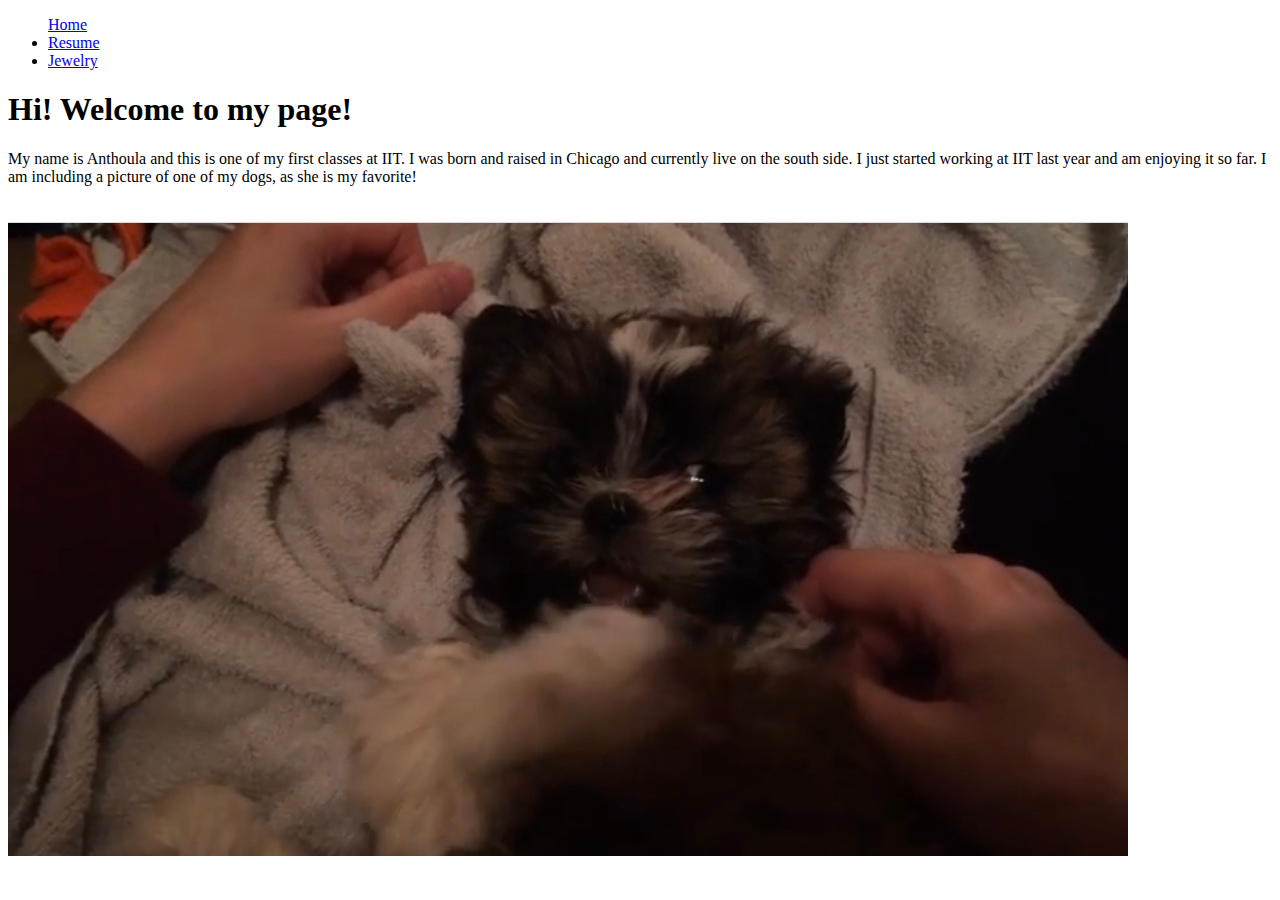
==== index.html @ 4a9db293 "edit" ====
<!DOCTYPE html>
<html lang="en">

<head>
    <meta charset="utf-8">
    <title>Anthoula Lagunas</title>
	<link rel="stylesheet" href "style.css"/>
</head>

<body class="page">
	<nav class="navbar">
    <ul
        <li><a href="index.html">Home</a></li>
        <li><a href="resume.html">Resume</a></li>
        <li><a href="jewelry.html">Jewelry</a></li>
	</ul>
	</nav>
 <h1>Hi! Welcome to my page!</h1>   
	
        
<p>My name is Anthoula and this is one of my first classes at IIT. I was born and raised in Chicago and currently live on the south side. I just started working at IIT last year and am enjoying it so far. I am including a picture of one of my dogs, as she is my favorite!
            </p>
                <img src="media/img6.jpg" alt="img6">
</body>

</html>
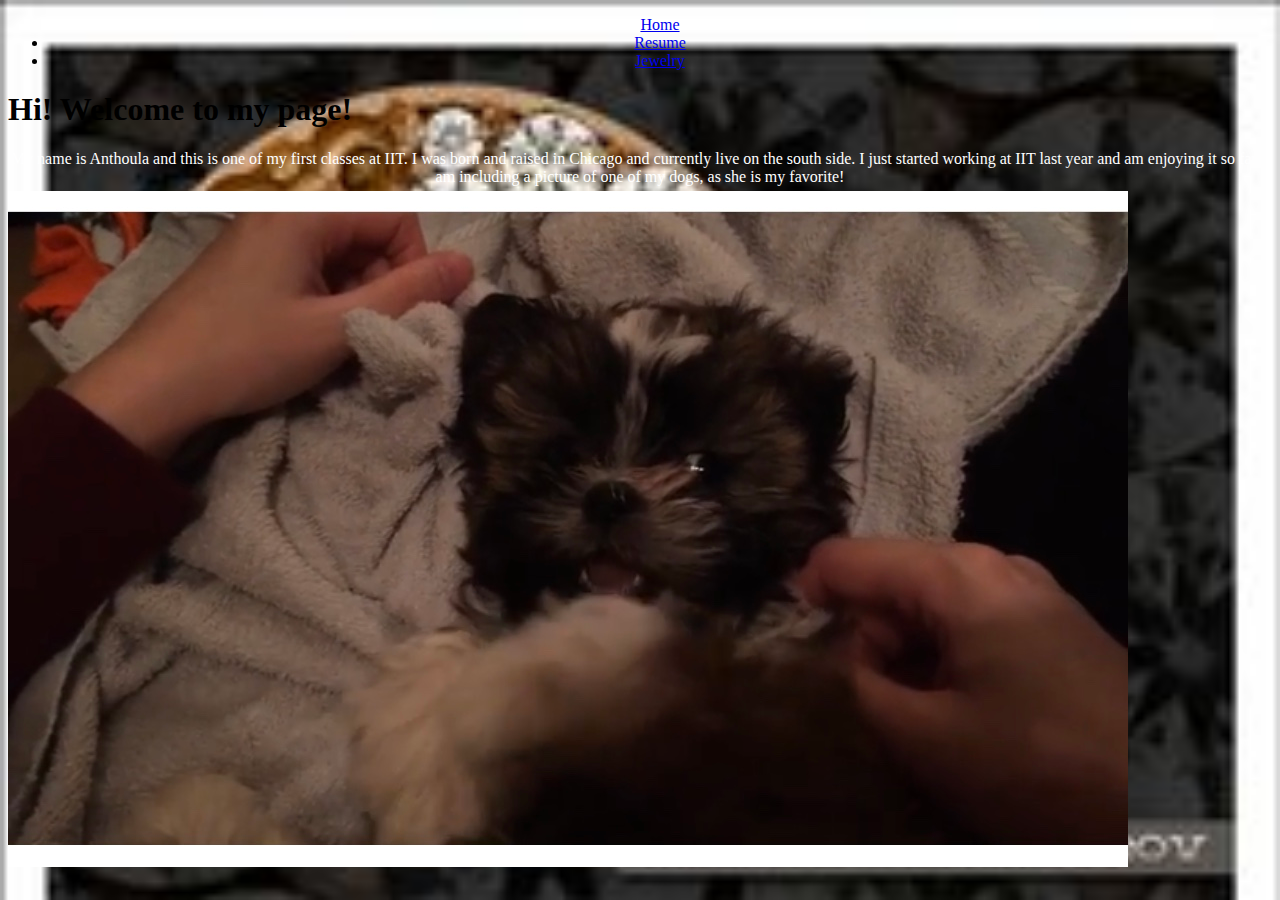
==== commit 54ab7afe: "edits" ====
--- a/index.html
+++ b/index.html
@@ -4,7 +4,7 @@
 <head>
     <meta charset="utf-8">
     <title>Anthoula Lagunas</title>
-	<link rel="stylesheet" href "style.css"/>
+	<link rel="stylesheet" href="style.css"/>
 </head>
 
 <body class="page">
--- a/style.css
+++ b/style.css
@@ -0,0 +1,76 @@
+body {
+	margin: 5;
+	padding: 5;
+	background-image: url("media/pavesketch.jpg"), url("media/pave1.jpg");
+	background-size: 400px 200px, cover;
+}
+.page {
+	margin-top: 5;
+	margin-bottom: 5;
+	background-color: rgb (255, 105, 180);
+}
+.navbar {
+	margin: 0;
+	padding: 0;
+	text-align: center;
+}
+.img1 {
+	font-family: "Calibri", cursive;
+	color: #808080;
+	background-color #808000;
+	font-size: 10px;
+	text-align: center;
+	size: 100px 50px;
+}
+.img2 {
+	font-family: "Calibri", cursive;
+	color: #C0C0C0;
+	background-color #FF00FF;
+	font-size: 10px;
+	text-align: center;
+}
+.img3 {
+	font-family: "Calibri", cursive;
+	color: #FFFFFF;
+	background-color #008080;
+	font-size: 10px;
+	text-align: center;
+}
+.img4 {
+	font-family: "Calibri", cursive;
+	color: #FFFFFF;
+	background-color #000080;
+	font-size: 10px;
+	text-align: center;
+}
+.img5 {
+	font-family: "Calibri", cursive;
+	color: #FFFFFF;
+	background-color #FFA500;
+	font-size: 10px;
+	text-align: center;
+}
+.img7 {
+	font-family: "Calibri", cursive;
+	color: #FFFFFF;
+	background-color #00FFFF;
+	font-size: 10px;
+	text-align: center;
+}
+h2 {
+	font-family: "Calibri", cursive;
+	color: #808080;
+	text-align: center;
+}
+
+}
+{
+	font-family: "Calibri", cursive;
+	color: #FF00FF;
+	height: 20px;
+}
+p, h4 {
+	text-align: center;
+	height: 25px;
+	color: #FFFFFF;
+}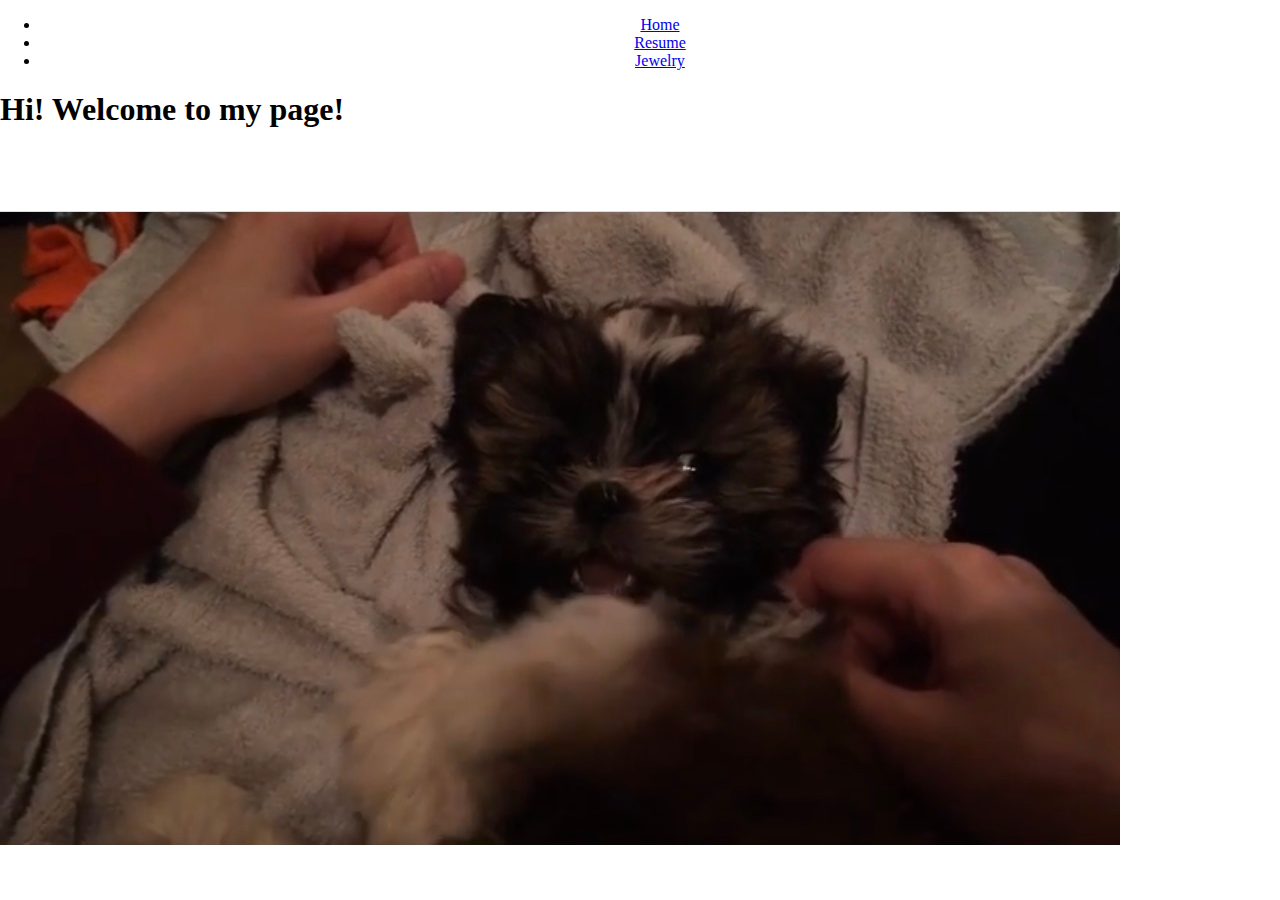
==== commit c1ddff68: "background color" ====
--- a/index.html
+++ b/index.html
@@ -9,7 +9,7 @@
 
 <body class="page">
 	<nav class="navbar">
-    <ul
+    <ul>
         <li><a href="index.html">Home</a></li>
         <li><a href="resume.html">Resume</a></li>
         <li><a href="jewelry.html">Jewelry</a></li>
--- a/style.css
+++ b/style.css
@@ -1,13 +1,7 @@
 body {
-	margin: 5;
-	padding: 5;
-	background-image: url("media/pavesketch.jpg"), url("media/pave1.jpg");
-	background-size: 400px 200px, cover;
-}
-.page {
-	margin-top: 5;
-	margin-bottom: 5;
-	background-color: rgb (255, 105, 180);
+	margin: 0;
+	padding: 0;
+	background-color:  rgb (255, 105, 180);
 }
 .navbar {
 	margin: 0;
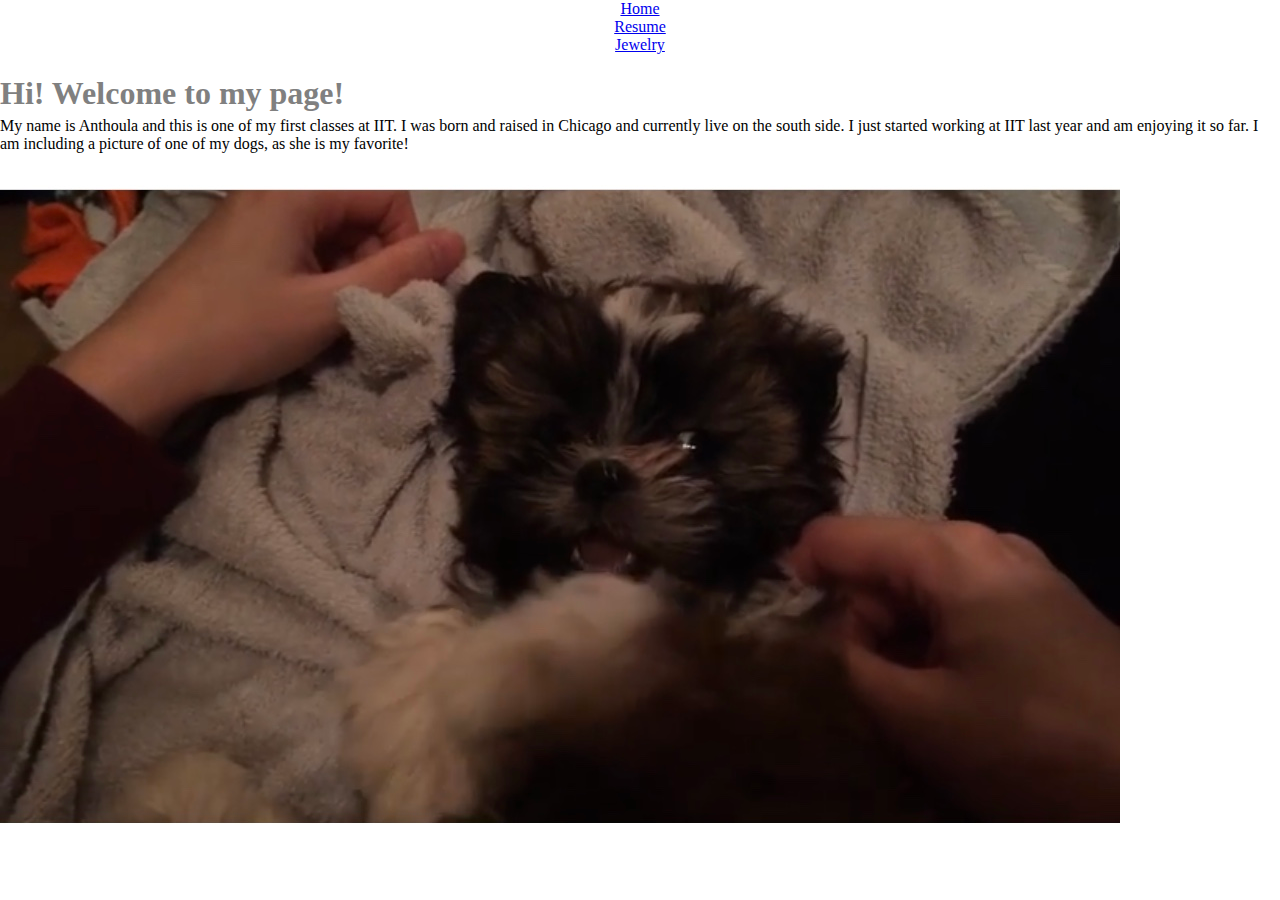
==== commit 5787e3c9: "trying to correct navbar" ====
--- a/index.html
+++ b/index.html
@@ -9,7 +9,7 @@
 
 <body class="page">
 	<nav class="navbar">
-    <ul>
+    <ul class="navbar">
         <li><a href="index.html">Home</a></li>
         <li><a href="resume.html">Resume</a></li>
         <li><a href="jewelry.html">Jewelry</a></li>
--- a/style.css
+++ b/style.css
@@ -3,10 +3,16 @@
 	padding: 0;
 	background-color:  rgb (255, 105, 180);
 }
-.navbar {
+nav.navbar {
 	margin: 0;
 	padding: 0;
 	text-align: center;
+}
+ul.navbar {
+	list-style-type: none;
+	margin: 0;
+	padding: 0;
+	background-color: #80080;
 }
 .img1 {
 	font-family: "Calibri", cursive;
@@ -43,6 +49,11 @@
 	background-color #FFA500;
 	font-size: 10px;
 	text-align: center;
+	position: relative;
+	right: 10%;
+	left: 0%
+	padding: 0;
+	margin: 0;
 }
 .img7 {
 	font-family: "Calibri", cursive;
@@ -56,15 +67,13 @@
 	color: #808080;
 	text-align: center;
 }
-
-}
-{
+h1 {
 	font-family: "Calibri", cursive;
-	color: #FF00FF;
+	color: #808080;
 	height: 20px;
 }
-p, h4 {
-	text-align: center;
+h4 {
+	text-align: left;
 	height: 25px;
-	color: #FFFFFF;
+	color: #808000;
 }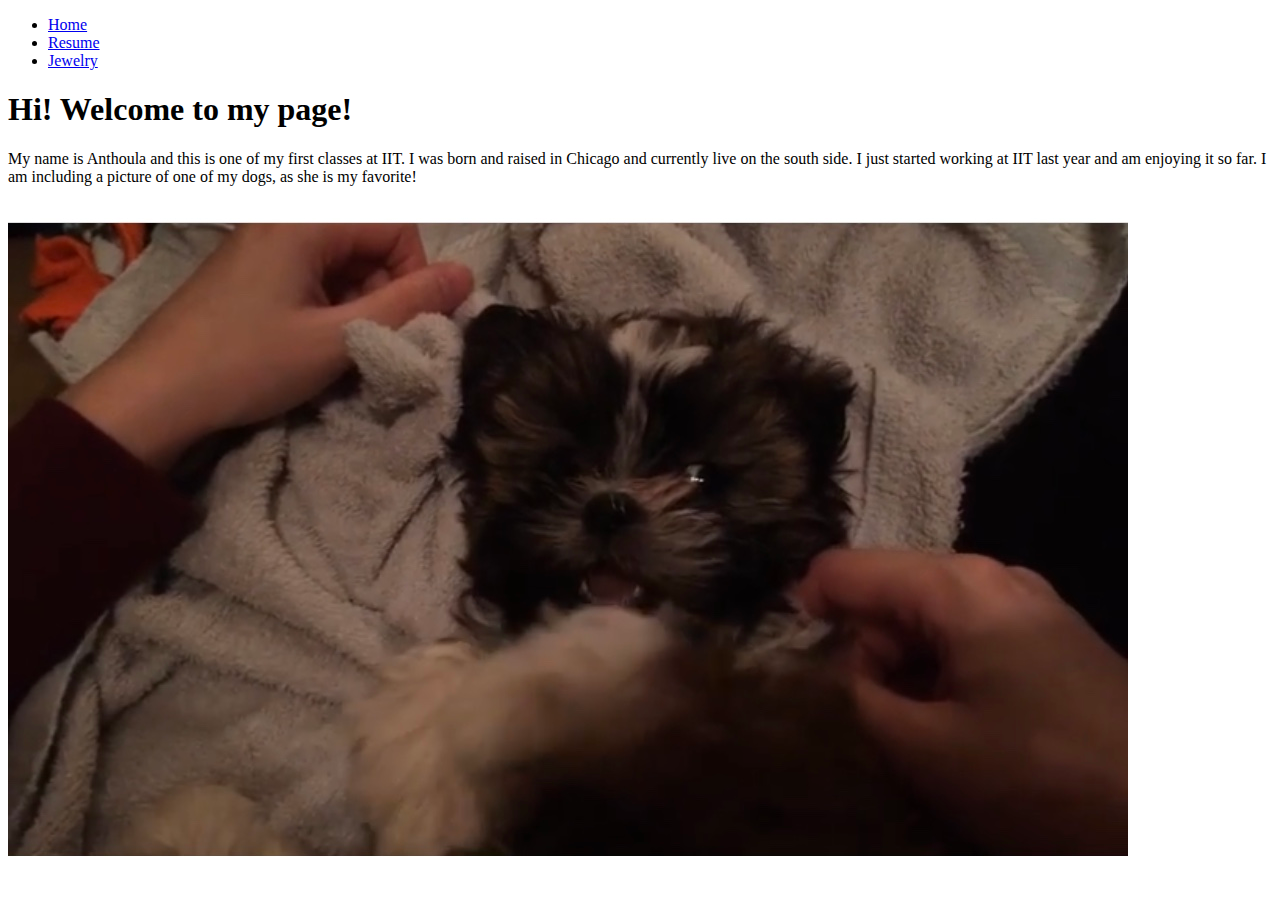
==== commit 38f1a40d: "chanegs" ====
--- a/index.html
+++ b/index.html
@@ -20,7 +20,9 @@
         
 <p>My name is Anthoula and this is one of my first classes at IIT. I was born and raised in Chicago and currently live on the south side. I just started working at IIT last year and am enjoying it so far. I am including a picture of one of my dogs, as she is my favorite!
             </p>
+			<div class="boogie">
                 <img src="media/img6.jpg" alt="img6">
+			</div>
 </body>
 
 </html>--- a/style.css
+++ b/style.css
@@ -1,14 +1,18 @@
-body {
+.page body{
 	margin: 0;
 	padding: 0;
-	background-color:  rgb (255, 105, 180);
+	background-color:  rgb(255, 105, 180);
 }
+.boogie {
+	font-family: "Calibri", cursive;
+	background color
+	
 nav.navbar {
 	margin: 0;
 	padding: 0;
 	text-align: center;
 }
-ul.navbar {
+.navbar ul{
 	list-style-type: none;
 	margin: 0;
 	padding: 0;
@@ -17,36 +21,29 @@
 .img1 {
 	font-family: "Calibri", cursive;
 	color: #808080;
-	background-color #808000;
+	background-color: #808000;
 	font-size: 10px;
 	text-align: center;
-	size: 100px 50px;
+	border-radius: 50%;
 }
-.img2 {
+img2 {
 	font-family: "Calibri", cursive;
 	color: #C0C0C0;
-	background-color #FF00FF;
+	background-color: #FF00FF;
 	font-size: 10px;
 	text-align: center;
 }
 .img3 {
 	font-family: "Calibri", cursive;
 	color: #FFFFFF;
-	background-color #008080;
-	font-size: 10px;
-	text-align: center;
-}
-.img4 {
-	font-family: "Calibri", cursive;
-	color: #FFFFFF;
-	background-color #000080;
+	background-color: #008080;
 	font-size: 10px;
 	text-align: center;
 }
 .img5 {
 	font-family: "Calibri", cursive;
 	color: #FFFFFF;
-	background-color #FFA500;
+	background-color: #FFA500;
 	font-size: 10px;
 	text-align: center;
 	position: relative;
@@ -58,14 +55,14 @@
 .img7 {
 	font-family: "Calibri", cursive;
 	color: #FFFFFF;
-	background-color #00FFFF;
+	background-color: #00FFFF;
 	font-size: 10px;
 	text-align: center;
 }
 h2 {
 	font-family: "Calibri", cursive;
 	color: #808080;
-	text-align: center;
+	text-align: left;
 }
 h1 {
 	font-family: "Calibri", cursive;
@@ -73,6 +70,7 @@
 	height: 20px;
 }
 h4 {
+	font-family: "Calibri", cursive;
 	text-align: left;
 	height: 25px;
 	color: #808000;
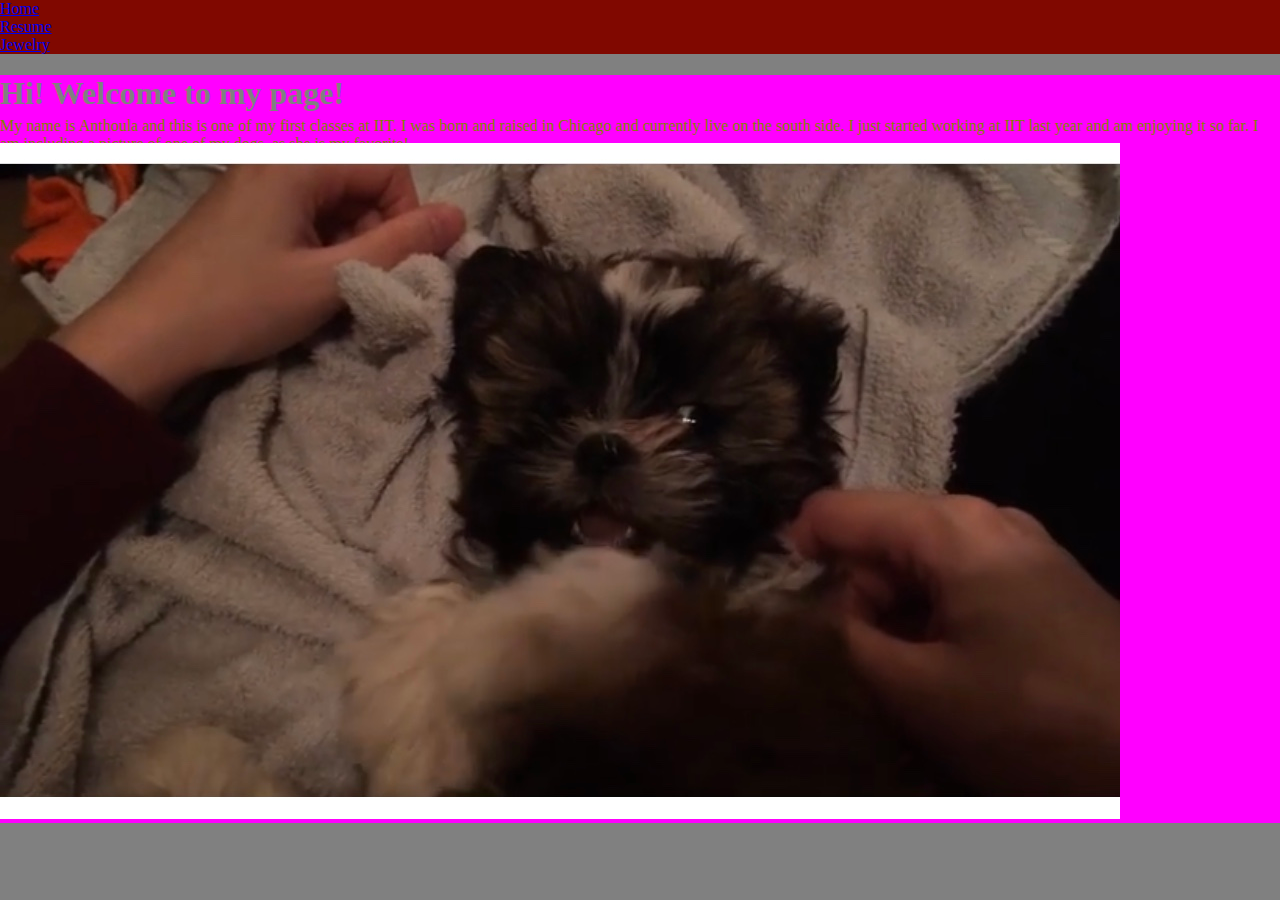
==== commit ba11fe2a: "color" ====
--- a/index.html
+++ b/index.html
@@ -7,7 +7,7 @@
 	<link rel="stylesheet" href="style.css"/>
 </head>
 
-<body class="page">
+<body>
 	<nav class="navbar">
     <ul class="navbar">
         <li><a href="index.html">Home</a></li>
@@ -15,7 +15,8 @@
         <li><a href="jewelry.html">Jewelry</a></li>
 	</ul>
 	</nav>
- <h1>Hi! Welcome to my page!</h1>   
+	<div class="index">
+	<h1>Hi! Welcome to my page!</h1>   
 	
         
 <p>My name is Anthoula and this is one of my first classes at IIT. I was born and raised in Chicago and currently live on the south side. I just started working at IIT last year and am enjoying it so far. I am including a picture of one of my dogs, as she is my favorite!
@@ -23,6 +24,7 @@
 			<div class="boogie">
                 <img src="media/img6.jpg" alt="img6">
 			</div>
+	</div>
 </body>
 
 </html>--- a/style.css
+++ b/style.css
@@ -1,13 +1,12 @@
-.page body{
+body{
 	margin: 0;
 	padding: 0;
-	background-color:  rgb(255, 105, 180);
+	background-color: #808080;
 }
 .boogie {
-	font-family: "Calibri", cursive;
-	background color
-	
-nav.navbar {
+	border-radius: 50%;
+}	
+.navbar nav {
 	margin: 0;
 	padding: 0;
 	text-align: center;
@@ -16,7 +15,7 @@
 	list-style-type: none;
 	margin: 0;
 	padding: 0;
-	background-color: #80080;
+	background-color: #800800;
 }
 .img1 {
 	font-family: "Calibri", cursive;
@@ -47,10 +46,8 @@
 	font-size: 10px;
 	text-align: center;
 	position: relative;
-	right: 10%;
-	left: 0%
-	padding: 0;
-	margin: 0;
+	margin-right: 10%;
+	margin-left: 0%;
 }
 .img7 {
 	font-family: "Calibri", cursive;
@@ -74,4 +71,16 @@
 	text-align: left;
 	height: 25px;
 	color: #808000;
-}+}
+p {
+	font-family: "Calibri", cursive;
+	text-align: left;
+	height: 10px;
+	color: #808000;
+}
+.index {
+	background-color: #FF00FF;
+	padding: 0;
+	margin: 0;
+}
+	